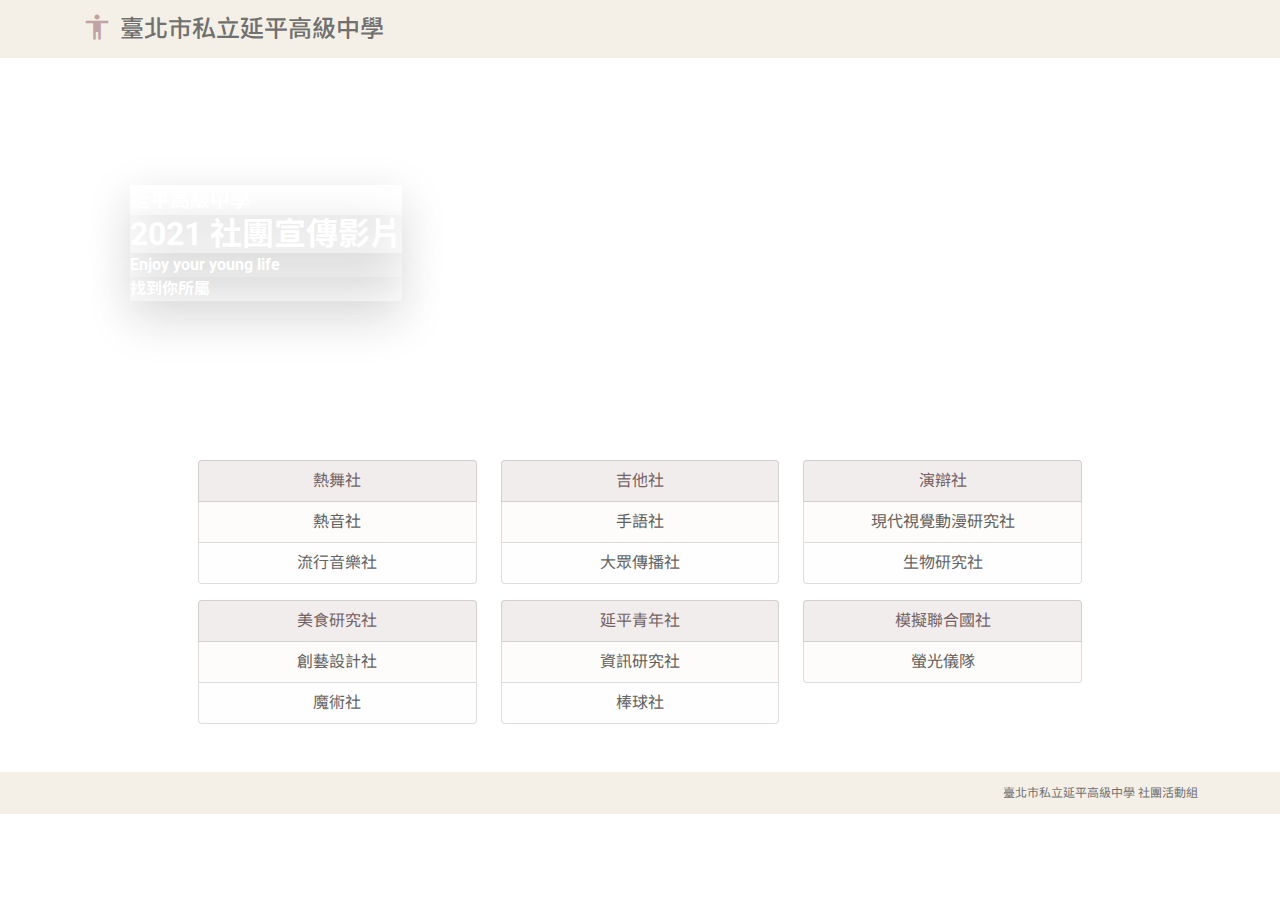
==== index.html @ 78254b29 "Update 2021-08-24T11:14:25.219Z" ====
<!DOCTYPE html>
<html lang="en">

  <head>
    <meta charset="UTF-8">
    <meta name="viewport" content="width=device-width, initial-scale=1.0">
    <meta http-equiv="X-UA-Compatible" content="ie=edge">
    <title>Boostrap Index</title>
    <link rel="stylesheet" href="https://cdnjs.cloudflare.com/ajax/libs/font-awesome/5.13.0/css/all.min.css" />
    <link rel="stylesheet" href="./assets/style/bootstrap.css">
    <link href="https://fonts.googleapis.com/icon?family=Material+Icons" rel="stylesheet">
    <link href="https://fonts.googleapis.com/css?family=Material+Icons|Material+Icons+Outlined|Material+Icons+Two+Tone|Material+Icons+Round|Material+Icons+Sharp" rel="stylesheet">
    <link rel="stylesheet" href="./assets/style/all.css">
    <link rel="stylesheet" href="./assets/style/layout/_layout.scss">
  </head>

  <body>
    <div class="header bg-primary py-3">
      <div class="container">
        <div class="d-flex align-items-center">
          <h1 class="logo text-secondary align-middle me-2"><span class="material-icons-outlined">
            accessibility</span></h1>
          <h2 class="text-dark font-size-6">臺北市私立延平高級中學</h2>
        </div>
      </div>
    </div>

    <div class="banner d-flex align-items-center">
      <div class="container d-flex align-items-center">
        <div class="banner-text ms-12">
          <p class="font-size-5 text-white fw-bolder shadow-lg">延平高級中學</p>
          <h3 class="font-size-8 text-white fw-bolder shadow-lg">2021 社團宣傳影片</h3>
          <p class="font-size-4 text-white fw-bolder shadow-lg">Enjoy your young life</p>
          <p class="font-size-4 text-white fw-bolder shadow-lg">找到你所屬</p>
        </div>
      </div>      
    </div>

    
<div class="main">
  <div class="container d-flex justify-content-center">
    <div class="row py-5 py-md-6 py-lg-8">
      <div class="col-12 col-md-6 col-lg-4 mb-4">        
        <div class="list-group text-center">          
          <a href="https://drive.google.com/file/d/1FrBDnIl4btSOQ7yJBLASYEShbc9plYPC/view?usp=sharing" class="list-group-item list-group-item-action list-group-item-secondary" target="blank">熱舞社</a>
          <a href="https://drive.google.com/file/d/1WMuI41lLqAMg3Oca6ODmXPuV-Wd9YVE2/view?usp=sharing" class="list-group-item list-group-item-action list-group-item-primary" target="blank">熱音社</a>
          <a href="https://drive.google.com/file/d/1PH2b86CpERpJ5kfJs_LSV_dt8kIqBKoc/view?usp=sharing" class="list-group-item list-group-item-action list-group-item-light">流行音樂社</a>
        </div>
      </div>
      <div class="col-12 col-md-6 col-lg-4 mb-4">        
        <div class="list-group text-center">          
          <a href="https://drive.google.com/file/d/1tVfsZP27MJPn5sEI1zJjNpQM-zluCPpT/view?usp=sharing" class="list-group-item list-group-item-action list-group-item-secondary" target="blank">吉他社</a>
          <a href="https://drive.google.com/file/d/1I6KKnuuiadeXWx5jCoe85TeN_5du_3od/view?usp=sharing" class="list-group-item list-group-item-action list-group-item-primary" target="blank">手語社</a>
          <a href="https://drive.google.com/file/d/1hkVfchhFpoJ6I6VEkg4YV_BF6eA2nYIa/view?usp=sharing" class="list-group-item list-group-item-action list-group-item-light" target="blank">大眾傳播社</a>
        </div>
      </div>
      <div class="col-12 col-md-6 col-lg-4 mb-4">        
        <div class="list-group text-center">          
          <a href="https://drive.google.com/file/d/12va-a-AadQkZtpsEd1wu7gYHFn8YR09E/view?usp=sharing" class="list-group-item list-group-item-action list-group-item-secondary" target="blank">演辯社</a>
          <a href="https://drive.google.com/file/d/1UqXA89wDYXxBxY-JYLSeDo0FUBAcLbUy/view?usp=sharing" class="list-group-item list-group-item-action list-group-item-primary" target="blank">現代視覺動漫研究社</a>
          <a href="https://drive.google.com/file/d/1AmNKNnQDcl4ou_Aptcft4m5hUeF_uxp8/view?usp=sharing" class="list-group-item list-group-item-action list-group-item-light" target="blank">生物研究社</a>
        </div>
      </div>
      <div class="col-12 col-md-6 col-lg-4 mb-4">        
        <div class="list-group text-center">          
          <a href="https://drive.google.com/file/d/1dlm0Ce2KDeacNCJbEd8hZdr6QI6KnhHW/view?usp=sharing" class="list-group-item list-group-item-action list-group-item-secondary" target="blank">美食研究社</a>
          <a href="https://drive.google.com/file/d/1p0Kxk8a2jAiPh6zJMD0EYG5V8XPEm9NZ/view?usp=sharing" class="list-group-item list-group-item-action list-group-item-primary" target="blank">創藝設計社</a>
          <a href="https://drive.google.com/file/d/1BLRE4xtEkVKdlrcxTnFg_mILY42hZKc6/view?usp=sharing" class="list-group-item list-group-item-action list-group-item-light" target="blank">魔術社</a>
        </div>
      </div>
      <div class="col-12 col-md-6 col-lg-4 mb-4">        
        <div class="list-group text-center">          
          <a href="https://drive.google.com/file/d/1hkBZTMNmMhdkip0zlhk0-HAuZlxPzZkU/view?usp=sharing" class="list-group-item list-group-item-action list-group-item-secondary" target="blank">延平青年社</a>
          <a href="https://drive.google.com/file/d/1oAxyvVTNsdLP4CxGyRYVfj3iz04PoQT5/view?usp=sharing" class="list-group-item list-group-item-action list-group-item-primary" target="blank">資訊研究社</a>
          <a href="https://drive.google.com/file/d/1pe7bWOByuyANC1c1Pzqtbsbhfdw-EtnJ/view?usp=sharing" class="list-group-item list-group-item-action list-group-item-light" target="blank">棒球社</a>
        </div>
      </div>
      <div class="col-12 col-md-6 col-lg-4 mb-4">        
        <div class="list-group text-center">          
          <a href="https://drive.google.com/file/d/1P3iJ10jFqPK8bM48jv4CaQZw5T3D_ogH/view?usp=sharing" class="list-group-item list-group-item-action list-group-item-secondary" target="blank">模擬聯合國社</a>
          <a href="https://drive.google.com/file/d/1LMe9J7WWbDUi3765k5mfGTUpLgxABfac/view?usp=sharing" class="list-group-item list-group-item-action list-group-item-primary" target="blank">螢光儀隊</a>          
        </div>
      </div>
    </div>
  </div>
</div>


    <footer class="footer bg-primary py-3">
      <div class="container d-flex justify-content-end">
        <p class="text-dark font-size-3">臺北市私立延平高級中學 社團活動組</p>
      </div>
      
    </footer>

    <script src="./assets/js/vendors.js"></script>
    <script src="./assets/js/all.js"></script>
  </body>

</html>
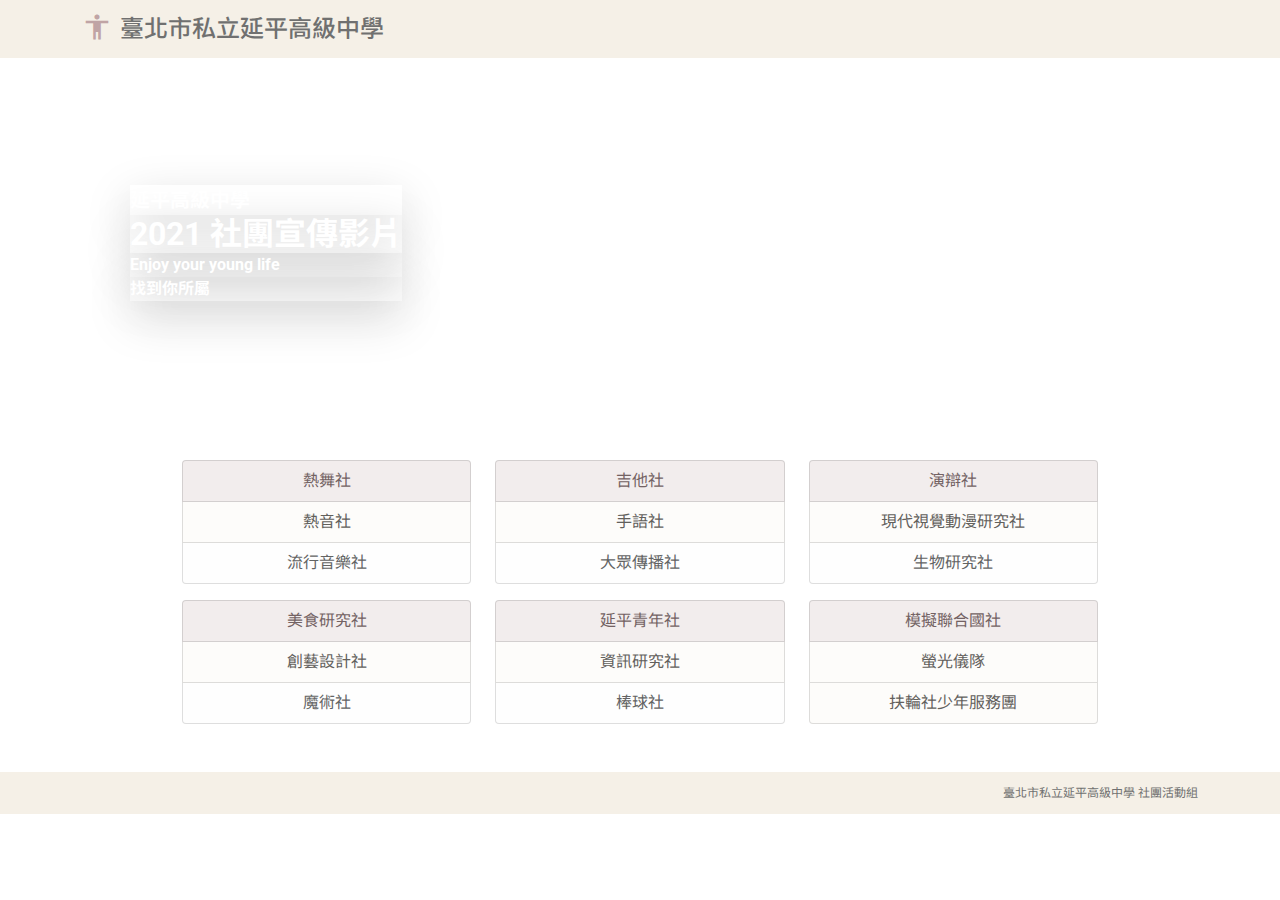
==== commit 92d9f3cc: "Update 2021-08-25T02:34:41.912Z" ====
--- a/index.html
+++ b/index.html
@@ -79,6 +79,7 @@
         <div class="list-group text-center">          
           <a href="https://drive.google.com/file/d/1P3iJ10jFqPK8bM48jv4CaQZw5T3D_ogH/view?usp=sharing" class="list-group-item list-group-item-action list-group-item-secondary" target="blank">模擬聯合國社</a>
           <a href="https://drive.google.com/file/d/1LMe9J7WWbDUi3765k5mfGTUpLgxABfac/view?usp=sharing" class="list-group-item list-group-item-action list-group-item-primary" target="blank">螢光儀隊</a>          
+          <a href="https://drive.google.com/file/d/1tIHBUUMlmd9B3YmmYhxbrZbQ9YRe4W1c/view?usp=sharing" class="list-group-item list-group-item-action list-group-item-primary" target="blank">扶輪社少年服務團</a>          
         </div>
       </div>
     </div>
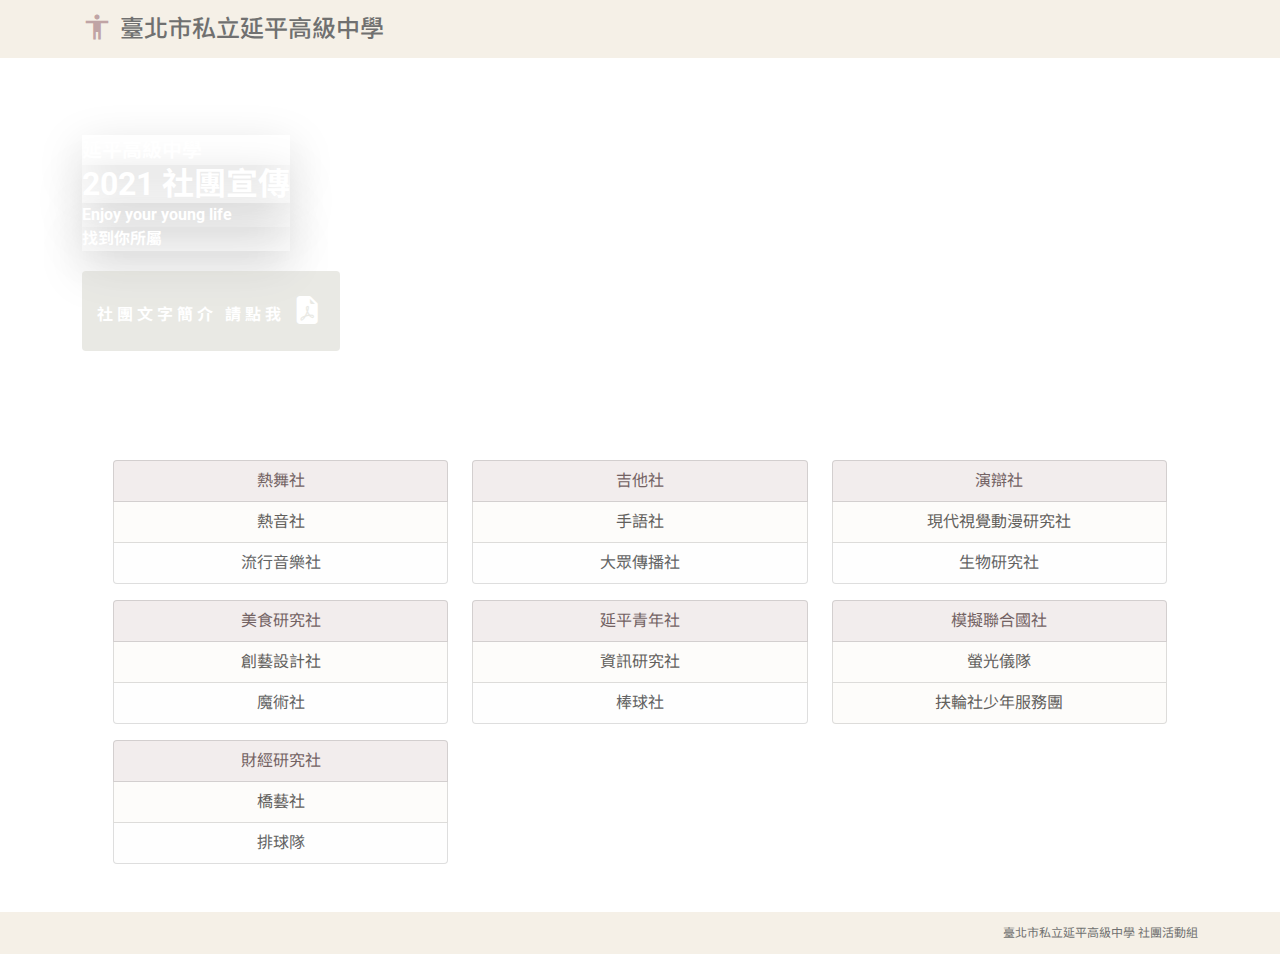
==== commit 81e8aac7: "Update 2021-08-27T08:11:35.260Z" ====
--- a/index.html
+++ b/index.html
@@ -5,7 +5,7 @@
     <meta charset="UTF-8">
     <meta name="viewport" content="width=device-width, initial-scale=1.0">
     <meta http-equiv="X-UA-Compatible" content="ie=edge">
-    <title>Boostrap Index</title>
+    <title>延平高級中學-社團宣傳影片</title>
     <link rel="stylesheet" href="https://cdnjs.cloudflare.com/ajax/libs/font-awesome/5.13.0/css/all.min.css" />
     <link rel="stylesheet" href="./assets/style/bootstrap.css">
     <link href="https://fonts.googleapis.com/icon?family=Material+Icons" rel="stylesheet">
@@ -20,18 +20,21 @@
         <div class="d-flex align-items-center">
           <h1 class="logo text-secondary align-middle me-2"><span class="material-icons-outlined">
             accessibility</span></h1>
-          <h2 class="text-dark font-size-6">臺北市私立延平高級中學</h2>
+          <h2 class="text-dark font-size-6">臺北市私立延平高級中學</h2>         
         </div>
       </div>
     </div>
 
     <div class="banner d-flex align-items-center">
-      <div class="container d-flex align-items-center">
-        <div class="banner-text ms-12">
+      <div class="container d-flex flex-column align-items-center align-items-md-start">
+        <div class="banner-text mb-5 text-center text-md-start">
           <p class="font-size-5 text-white fw-bolder shadow-lg">延平高級中學</p>
-          <h3 class="font-size-8 text-white fw-bolder shadow-lg">2021 社團宣傳影片</h3>
+          <h3 class="font-size-8 text-white fw-bolder shadow-lg">2021 社團宣傳</h3>
           <p class="font-size-4 text-white fw-bolder shadow-lg">Enjoy your young life</p>
-          <p class="font-size-4 text-white fw-bolder shadow-lg">找到你所屬</p>
+          <p class="font-size-4 text-white fw-bolder shadow-lg">找到你所屬</p>          
+        </div>
+        <div>
+          <a href="https://drive.google.com/file/d/1YCvDUGKQiuctC30pTPOwZLxXnd4aTOr_/view?fbclid=IwAR2i_AhoOYMhfxfGI-hcwInXcMd5p7fSJtDEKocxbuThLIZrWnAUFJV5f6s" class="btn text-white fw-bold btn-decorative link-hover" target="blank">社團文字簡介 請點我<i class="bi bi-file-earmark-pdf-fill fs-3 ms-2"></i></a>          
         </div>
       </div>      
     </div>
@@ -42,49 +45,589 @@
     <div class="row py-5 py-md-6 py-lg-8">
       <div class="col-12 col-md-6 col-lg-4 mb-4">        
         <div class="list-group text-center">          
-          <a href="https://drive.google.com/file/d/1FrBDnIl4btSOQ7yJBLASYEShbc9plYPC/view?usp=sharing" class="list-group-item list-group-item-action list-group-item-secondary" target="blank">熱舞社</a>
-          <a href="https://drive.google.com/file/d/1WMuI41lLqAMg3Oca6ODmXPuV-Wd9YVE2/view?usp=sharing" class="list-group-item list-group-item-action list-group-item-primary" target="blank">熱音社</a>
-          <a href="https://drive.google.com/file/d/1PH2b86CpERpJ5kfJs_LSV_dt8kIqBKoc/view?usp=sharing" class="list-group-item list-group-item-action list-group-item-light">流行音樂社</a>
+          <a class="list-group-item list-group-item-action list-group-item-secondary" role="button" data-bs-toggle="modal" data-bs-target="#dance">熱舞社</a>
+          <a class="list-group-item list-group-item-action list-group-item-primary" role="button" data-bs-toggle="modal" data-bs-target="#band">熱音社</a>
+          <a class="list-group-item list-group-item-action list-group-item-light" role="button" data-bs-toggle="modal" data-bs-target="#popularmusic">流行音樂社</a>
         </div>
       </div>
       <div class="col-12 col-md-6 col-lg-4 mb-4">        
         <div class="list-group text-center">          
-          <a href="https://drive.google.com/file/d/1tVfsZP27MJPn5sEI1zJjNpQM-zluCPpT/view?usp=sharing" class="list-group-item list-group-item-action list-group-item-secondary" target="blank">吉他社</a>
-          <a href="https://drive.google.com/file/d/1I6KKnuuiadeXWx5jCoe85TeN_5du_3od/view?usp=sharing" class="list-group-item list-group-item-action list-group-item-primary" target="blank">手語社</a>
-          <a href="https://drive.google.com/file/d/1hkVfchhFpoJ6I6VEkg4YV_BF6eA2nYIa/view?usp=sharing" class="list-group-item list-group-item-action list-group-item-light" target="blank">大眾傳播社</a>
+          <a class="list-group-item list-group-item-action list-group-item-secondary" role="button" data-bs-toggle="modal" data-bs-target="#guitar">吉他社</a>
+          <a class="list-group-item list-group-item-action list-group-item-primary" role="button" data-bs-toggle="modal" data-bs-target="#sign">手語社</a>
+          <a class="list-group-item list-group-item-action list-group-item-light" role="button" data-bs-toggle="modal" data-bs-target="#media">大眾傳播社</a>
         </div>
       </div>
       <div class="col-12 col-md-6 col-lg-4 mb-4">        
         <div class="list-group text-center">          
-          <a href="https://drive.google.com/file/d/12va-a-AadQkZtpsEd1wu7gYHFn8YR09E/view?usp=sharing" class="list-group-item list-group-item-action list-group-item-secondary" target="blank">演辯社</a>
-          <a href="https://drive.google.com/file/d/1UqXA89wDYXxBxY-JYLSeDo0FUBAcLbUy/view?usp=sharing" class="list-group-item list-group-item-action list-group-item-primary" target="blank">現代視覺動漫研究社</a>
-          <a href="https://drive.google.com/file/d/1AmNKNnQDcl4ou_Aptcft4m5hUeF_uxp8/view?usp=sharing" class="list-group-item list-group-item-action list-group-item-light" target="blank">生物研究社</a>
+          <a class="list-group-item list-group-item-action list-group-item-secondary" role="button" data-bs-toggle="modal" data-bs-target="#debate">演辯社</a>
+          <a class="list-group-item list-group-item-action list-group-item-primary" role="button" data-bs-toggle="modal" data-bs-target="#visual">現代視覺動漫研究社</a>
+          <a class="list-group-item list-group-item-action list-group-item-light" role="button" data-bs-toggle="modal" data-bs-target="#bilogy">生物研究社</a>
         </div>
       </div>
       <div class="col-12 col-md-6 col-lg-4 mb-4">        
         <div class="list-group text-center">          
           <a href="https://drive.google.com/file/d/1dlm0Ce2KDeacNCJbEd8hZdr6QI6KnhHW/view?usp=sharing" class="list-group-item list-group-item-action list-group-item-secondary" target="blank">美食研究社</a>
-          <a href="https://drive.google.com/file/d/1p0Kxk8a2jAiPh6zJMD0EYG5V8XPEm9NZ/view?usp=sharing" class="list-group-item list-group-item-action list-group-item-primary" target="blank">創藝設計社</a>
-          <a href="https://drive.google.com/file/d/1BLRE4xtEkVKdlrcxTnFg_mILY42hZKc6/view?usp=sharing" class="list-group-item list-group-item-action list-group-item-light" target="blank">魔術社</a>
+          <a class="list-group-item list-group-item-action list-group-item-primary" role="button" data-bs-toggle="modal" data-bs-target="#design">創藝設計社</a>
+          <a class="list-group-item list-group-item-action list-group-item-light" role="button" data-bs-toggle="modal" data-bs-target="#magic">魔術社</a>
         </div>
       </div>
       <div class="col-12 col-md-6 col-lg-4 mb-4">        
         <div class="list-group text-center">          
-          <a href="https://drive.google.com/file/d/1hkBZTMNmMhdkip0zlhk0-HAuZlxPzZkU/view?usp=sharing" class="list-group-item list-group-item-action list-group-item-secondary" target="blank">延平青年社</a>
-          <a href="https://drive.google.com/file/d/1oAxyvVTNsdLP4CxGyRYVfj3iz04PoQT5/view?usp=sharing" class="list-group-item list-group-item-action list-group-item-primary" target="blank">資訊研究社</a>
-          <a href="https://drive.google.com/file/d/1pe7bWOByuyANC1c1Pzqtbsbhfdw-EtnJ/view?usp=sharing" class="list-group-item list-group-item-action list-group-item-light" target="blank">棒球社</a>
+          <a class="list-group-item list-group-item-action list-group-item-secondary" role="button" data-bs-toggle="modal" data-bs-target="#young">延平青年社</a>
+          <a class="list-group-item list-group-item-action list-group-item-primary" role="button" data-bs-toggle="modal" data-bs-target="#coding">資訊研究社</a>
+          <a class="list-group-item list-group-item-action list-group-item-light" role="button" data-bs-toggle="modal" data-bs-target="#baseball-club">棒球社</a>
         </div>
       </div>
       <div class="col-12 col-md-6 col-lg-4 mb-4">        
         <div class="list-group text-center">          
-          <a href="https://drive.google.com/file/d/1P3iJ10jFqPK8bM48jv4CaQZw5T3D_ogH/view?usp=sharing" class="list-group-item list-group-item-action list-group-item-secondary" target="blank">模擬聯合國社</a>
+          <a class="list-group-item list-group-item-action list-group-item-secondary" role="button" data-bs-toggle="modal" data-bs-target="#UN">模擬聯合國社</a>
           <a href="https://drive.google.com/file/d/1LMe9J7WWbDUi3765k5mfGTUpLgxABfac/view?usp=sharing" class="list-group-item list-group-item-action list-group-item-primary" target="blank">螢光儀隊</a>          
-          <a href="https://drive.google.com/file/d/1tIHBUUMlmd9B3YmmYhxbrZbQ9YRe4W1c/view?usp=sharing" class="list-group-item list-group-item-action list-group-item-primary" target="blank">扶輪社少年服務團</a>          
-        </div>
-      </div>
-    </div>
-  </div>
-</div>
+          <a class="list-group-item list-group-item-action list-group-item-primary" role="button" data-bs-toggle="modal" data-bs-target="#rotary">扶輪社少年服務團</a>          
+        </div>
+      </div>
+      <div class="col-12 col-md-6 col-lg-4 mb-4">        
+        <div class="list-group text-center">          
+          <a class="list-group-item list-group-item-action list-group-item-secondary" role="button" data-bs-toggle="modal" data-bs-target="#money">財經研究社</a>
+          <a class="list-group-item list-group-item-action list-group-item-primary" role="button" data-bs-toggle="modal" data-bs-target="#card-club">橋藝社</a>
+          <a class="list-group-item list-group-item-action list-group-item-light" role="button" data-bs-toggle="modal" data-bs-target="#volleyball">排球隊</a>
+        </div>
+      </div>
+    </div>
+  </div>
+</div>
+
+
+<!-- Modal 熱舞-->
+<div class="modal fade" id="dance" tabindex="-1" aria-labelledby="dance" aria-hidden="true">
+  <div class="modal-dialog">
+    <div class="modal-content">
+      <div class="modal-header border-bottom border-5">
+        <h5 class="modal-title" id="exampleModalLabel">熱舞社</h5>
+        <button type="button" class="btn-close" data-bs-dismiss="modal" aria-label="Close"></button>
+      </div>
+      <div class="modal-body">        
+        <p class="lh-lg fw-light">如果想要站在舞台上發光發熱、展現自己的青春活力,
+          就把熱舞社填在你的第一志願,一定可以充實你的高中
+          生活!參加熱舞社還可以遇到很多很專業很厲害的舞蹈
+          老師或舞者,不同老師也都會帶給我們特別好玩的體
+          驗!而且在高中的運動機會真的越來越少,舞蹈也能表
+          達很多情緒或是釋放壓力。跳舞也有益身體健康,可以
+          雕塑身形!所以加熱舞一定會給你一個非常健康的身心
+          靈!加入熱舞不用任何舞蹈基礎,只要你有一顆熱愛跳
+          舞的心,還有願意投入練習,和其他社員一同展現努力
+          練習後完成的舞台的決心,不管是想要習得一技之長,
+          還是擁有一群有著革命情感的夥伴,延平熱舞絕對是你
+          的第一選擇,歡迎加入延平熱舞的大家庭!</p>
+      </div>
+      <div class="modal-footer  border-top border-5">        
+        <a href="https://drive.google.com/file/d/1FrBDnIl4btSOQ7yJBLASYEShbc9plYPC/view?usp=sharing" class="btn btn-primary text-dark link-hover-bg-light" target="blank"><i class="bi bi-camera-reels-fill me-2"></i>觀看社團影片</a>
+        <button type="button" class="btn btn-secondary text-white" data-bs-dismiss="modal">關閉</button>
+      </div>
+    </div>
+  </div>
+</div>
+<!-- Modal 熱音-->
+<div class="modal fade" id="band" tabindex="-1" aria-labelledby="band" aria-hidden="true">
+  <div class="modal-dialog">
+    <div class="modal-content">
+      <div class="modal-header border-bottom border-5">
+        <h5 class="modal-title" id="exampleModalLabel">熱音社</h5>
+        <button type="button" class="btn-close" data-bs-dismiss="modal" aria-label="Close"></button>
+      </div>
+      <div class="modal-body">        
+        <p class="lh-lg fw-light">延平歷史最悠久的表演性質社團!我們是以樂團形式演奏的表演社團,
+          曲風多變、使用樂器也很多元。目前共有四個部門,
+          分別是主唱、吉他、貝斯、爵士鼓。都有專業的老師及學長姐指導,初學者、零基礎也不用擔心喔!
+          (主唱部需要考試,不會很難,基本上都會過,考試詳細資訊將公告於 IG 社帳)。
+          活動:迎新、校慶、社遊、聖誕晚會洛克音樂節、聯展、弟妹小成、螢光晚會、
+          大成等等等~友社 16 校 建中 北一 附中吉他 成功中山 景美 松山光影 內湖 大同 延平 板中 
+          南湖 永平樂風 政附 中和 華江吉他。在熱音社除了可以增進樂器的實力外,與團員一起練團、參加各種活動,並且認識許多外校的朋友,豐富你的高中生活!有任何問題歡迎
+          私訊 <span class="fw-bold">IG 社帳(@yphm27th)</span>或到匿名提問喔!
+        </p>
+      </div>
+      <div class="modal-footer  border-top border-5">        
+        <a href="https://drive.google.com/file/d/1WMuI41lLqAMg3Oca6ODmXPuV-Wd9YVE2/view?usp=sharing" class="btn btn-primary text-dark link-hover-bg-light" target="blank"><i class="bi bi-camera-reels-fill me-2"></i>觀看社團影片</a>
+        <button type="button" class="btn btn-secondary text-white" data-bs-dismiss="modal">關閉</button>
+      </div>
+    </div>
+  </div>
+</div>
+<!-- Modal 流行音樂-->
+<div class="modal fade" id="popularmusic" tabindex="-1" aria-labelledby="popularmusic" aria-hidden="true">
+  <div class="modal-dialog">
+    <div class="modal-content">
+      <div class="modal-header border-bottom border-5">
+        <h5 class="modal-title" id="exampleModalLabel">流行音樂舞蹈社</h5>
+        <button type="button" class="btn-close" data-bs-dismiss="modal" aria-label="Close"></button>
+      </div>
+      <div class="modal-body">        
+        <p class="lh-lg fw-light">大家好,我們是第 16 屆延平流音,流音社屬於音樂性社團,
+          但有別於吉他及熱音社的是我們涵蓋範圍很廣,不論什麼語
+          言或曲風,只要你喜歡,我們都鼓勵你在表演的場合表現出
+          來,不用擔心自己基礎不好,我們有專業的老師指導,也會加
+          強你的台風及情感表達等技巧,讓你在眾人面前能展現更好
+          的自己,同時我們在學期間也有很多活動,不論是迎新、聚
+          會、成發...都能讓你在娛樂中學習成長,流行音樂社的社員
+          大家都很熱愛音樂,只要對唱歌有興趣,流音社都很歡迎你
+          的加入,讓我們一起努力進步,一起玩音樂,享受高中這段青
+          春時光
+        </p>
+      </div>
+      <div class="modal-footer  border-top border-5">        
+        <a href="https://drive.google.com/file/d/1PH2b86CpERpJ5kfJs_LSV_dt8kIqBKoc/view?usp=sharing" class="btn btn-primary text-dark link-hover-bg-light" target="blank"><i class="bi bi-camera-reels-fill me-2"></i>觀看社團影片</a>
+        <button type="button" class="btn btn-secondary text-white" data-bs-dismiss="modal">關閉</button>
+      </div>
+    </div>
+  </div>
+</div>
+<!-- Modal 吉他-->
+<div class="modal fade" id="guitar" tabindex="-1" aria-labelledby="guitar" aria-hidden="true">
+  <div class="modal-dialog">
+    <div class="modal-content">
+      <div class="modal-header border-bottom border-5">
+        <h5 class="modal-title" id="exampleModalLabel">吉他社</h5>
+        <button type="button" class="btn-close" data-bs-dismiss="modal" aria-label="Close"></button>
+      </div>
+      <div class="modal-body">        
+        <p class="lh-lg fw-light">希望能夠藉由一顆熱誠的心,帶領大家經歷一場豐富的
+          音樂享受,在高中時代裡能夠留下美好的回憶,共同打
+          造吉他社。木吉他是最普遍也最方便的自彈自唱樂器你
+          想享受吉他在手中,彈出一種美妙音樂的興趣嗎?這是
+          一種可以音樂有無限變化的的樂趣,不論你是否會彈,
+          只要有心學習,我們都歡迎你的加入。我們這種大家庭
+          的感情是慢慢培養出來的,不用擔心沒有基礎,或沒有
+          學過樂器。現今還是有許多人對吉他相當嚮往也充滿興
+          趣,除了自己買本吉他教學課本、買支吉他,自己自學
+          外,最簡單也最實惠的方式就是加入社團。在社團裡,
+          我們除了教你怎麼學會正確的吉他彈法,怎麼把吉他學
+          得更好,還會傳授你許多關於音樂上的知識。
+        </p>
+      </div>
+      <div class="modal-footer  border-top border-5">        
+        <a href="https://drive.google.com/file/d/1tVfsZP27MJPn5sEI1zJjNpQM-zluCPpT/view?usp=sharing" class="btn btn-primary text-dark link-hover-bg-light" target="blank"><i class="bi bi-camera-reels-fill me-2"></i>觀看社團影片</a>
+        <button type="button" class="btn btn-secondary text-white" data-bs-dismiss="modal">關閉</button>
+      </div>
+    </div>
+  </div>
+</div>
+<!-- Modal 手語-->
+<div class="modal fade" id="sign" tabindex="-1" aria-labelledby="sign" aria-hidden="true">
+  <div class="modal-dialog">
+    <div class="modal-content">
+      <div class="modal-header border-bottom border-5">
+        <h5 class="modal-title" id="exampleModalLabel">手語社</h5>
+        <button type="button" class="btn-close" data-bs-dismiss="modal" aria-label="Close"></button>
+      </div>
+      <div class="modal-body">        
+        <p class="lh-lg fw-light">延平手語是一個將手語融合在舞蹈中的社團,透過高一上新生
+          盃、寒假艷陽墓蝶手語大賽,在流行歌曲中結合手語,融合戲
+          劇表演呈現最佳演出。如果你是一個喜歡社交,喜歡認識新朋
+          友的人,延平手語社絕對是你最佳的選擇。由各大高中手語社
+          所舉辦的手語社外迎,學校內部舉辦的友社內迎,絕對讓你認
+          識來自不同學校的帥哥美女,在私立學校體驗如公立學校般璀
+          璨的社團生活。到這裡,你一定有個疑問?手語社只有在打手
+          語嗎?答案是:錯!手語社絕對不只有打手語,我們有多種不
+          同舞風,主要是看當屆弟妹自己決定ㄛ!舞風非常彈性,也沒
+          有嚴重的長姐制!延平手語絕對是你最佳的選擇!
+        </p>
+      </div>
+      <div class="modal-footer  border-top border-5">        
+        <a href="https://drive.google.com/file/d/1I6KKnuuiadeXWx5jCoe85TeN_5du_3od/view?usp=sharing" class="btn btn-primary text-dark link-hover-bg-light" target="blank"><i class="bi bi-camera-reels-fill me-2"></i>觀看社團影片</a>
+        <button type="button" class="btn btn-secondary text-white" data-bs-dismiss="modal">關閉</button>
+      </div>
+    </div>
+  </div>
+</div>
+<!-- Modal 大眾傳播-->
+<div class="modal fade" id="media" tabindex="-1" aria-labelledby="media" aria-hidden="true">
+  <div class="modal-dialog">
+    <div class="modal-content">
+      <div class="modal-header border-bottom border-5">
+        <h5 class="modal-title" id="exampleModalLabel">大眾傳播社</h5>
+        <button type="button" class="btn-close" data-bs-dismiss="modal" aria-label="Close"></button>
+      </div>
+      <div class="modal-body">        
+        <p class="lh-lg fw-light">大傳上課內容:剪輯、拍攝、演技訓練...等 
+          <br>上學期:要求
+          大家產出成品,分組製作 mv、短片且每一組都會有長姐
+          帶,從編劇、拍攝到剪輯都是由小組成員互相配合完成
+          <br>下學期:為大型成發表做籌備,成果會在成發時一同播
+          出,會有很多外校及親朋好友到場!
+          <br>長姊制:在所有表演
+          性質社團裡,我們社團是 「完全沒有長姐制」的,可以
+          把我們當成朋友,完全 不會有上下階級之分,講求
+          respect 
+          <br>直屬:「直屬」是加大傳的學弟妹都有的自己
+          的直屬學長姐,不管是什麼問題都可以問自己直屬(而且
+          直屬還會請吃東西) 
+          <br>地社是什麼?「地社」比較像是體
+          驗這個社團,就算你是「其他社」或者「球隊」,只要你
+          想一同參與大傳的活動或者拍攝(自由參加),就可以來
+          地社。地社就是讓你多一個 和我們一起玩的機會!
+        </p>
+      </div>
+      <div class="modal-footer  border-top border-5">        
+        <a href="https://drive.google.com/file/d/1hkVfchhFpoJ6I6VEkg4YV_BF6eA2nYIa/view?usp=sharing" class="btn btn-primary text-dark link-hover-bg-light" target="blank"><i class="bi bi-camera-reels-fill me-2"></i>觀看社團影片</a>
+        <button type="button" class="btn btn-secondary text-white" data-bs-dismiss="modal">關閉</button>
+      </div>
+    </div>
+  </div>
+</div>
+<!-- Modal 演辯社-->
+<div class="modal fade" id="debate" tabindex="-1" aria-labelledby="debate" aria-hidden="true">
+  <div class="modal-dialog">
+    <div class="modal-content">
+      <div class="modal-header border-bottom border-5">
+        <h5 class="modal-title" id="exampleModalLabel">演辯社</h5>
+        <button type="button" class="btn-close" data-bs-dismiss="modal" aria-label="Close"></button>
+      </div>
+      <div class="modal-body">        
+        <p class="lh-lg fw-light">演辯社為本校歷史最悠久的社團之一,當初成立此社,旨
+          在透過辯論增進學生思考的能力、訓練邏輯演繹能力、培
+          養辨別是非以及包容差異的民主思維,更期待我社社員能
+          透過辯論增進對社會議題的深入認識。 近十年來我校成為
+          辯論圈叱吒風雲的重點學校,屢屢在全台各大學及高中所
+          主辦之大小盃賽創造佳績。在演辯社,我們深入閱讀大量
+          資料以充實知識,深入了解社會議題作為將來在比賽場上
+          論點的基礎;讓大家培養批判性思考、加強邏輯思辯,以及
+          迅速發現邏輯謬誤的能力。口語傳播能力的增進更是不在
+          話下,良好的口傳在這個極需口語表達的社會中絕對是不
+          可或缺的。
+        </p>
+      </div>
+      <div class="modal-footer  border-top border-5">        
+        <a href="https://drive.google.com/file/d/12va-a-AadQkZtpsEd1wu7gYHFn8YR09E/view?usp=sharing" class="btn btn-primary text-dark link-hover-bg-light" target="blank"><i class="bi bi-camera-reels-fill me-2"></i>觀看社團影片</a>
+        <button type="button" class="btn btn-secondary text-white" data-bs-dismiss="modal">關閉</button>
+      </div>
+    </div>
+  </div>
+</div>
+<!-- Modal 現代視覺動漫研究社-->
+<div class="modal fade" id="visual" tabindex="-1" aria-labelledby="visual" aria-hidden="true">
+  <div class="modal-dialog">
+    <div class="modal-content">
+      <div class="modal-header border-bottom border-5">
+        <h5 class="modal-title" id="exampleModalLabel">現代視覺動漫研究社</h5>
+        <button type="button" class="btn-close" data-bs-dismiss="modal" aria-label="Close"></button>
+      </div>
+      <div class="modal-body">        
+        <p class="lh-lg fw-light">現視研是一個以學習繪圖為主的學術性社團,平常社課會
+          請外面的繪師來傳授繪圖技巧,對於繪圖完全沒有基礎也
+          沒關係,藉著社員們的互相交流與欣賞,大家在這裡可以
+          學到很多。當然我們也不只是學習繪圖,也希望能夠讓大
+          家體驗 acgn 文化的美好,讓大家對這個文化有更深入的了
+          解,大家可以輕鬆的在這裡交流自己喜歡的作品、尋找自
+          己的同好。我們除了上述繪圖之類的靜態活動,也有動態
+          活動,像校慶、成發時都會提供表演的機會,不論是舞蹈
+          或 cos,讓大家能以不同形式來展現自我。
+        </p>
+      </div>
+      <div class="modal-footer  border-top border-5">        
+        <a href="https://drive.google.com/file/d/1UqXA89wDYXxBxY-JYLSeDo0FUBAcLbUy/view?usp=sharing" class="btn btn-primary text-dark link-hover-bg-light" target="blank"><i class="bi bi-camera-reels-fill me-2"></i>觀看社團影片</a>
+        <button type="button" class="btn btn-secondary text-white" data-bs-dismiss="modal">關閉</button>
+      </div>
+    </div>
+  </div>
+</div>
+<!-- Modal 生物研究社-->
+<div class="modal fade" id="bilogy" tabindex="-1" aria-labelledby="bilogy" aria-hidden="true">
+  <div class="modal-dialog">
+    <div class="modal-content">
+      <div class="modal-header border-bottom border-5">
+        <h5 class="modal-title" id="exampleModalLabel">生物研究社</h5>
+        <button type="button" class="btn-close" data-bs-dismiss="modal" aria-label="Close"></button>
+      </div>
+      <div class="modal-body">        
+        <p class="lh-lg fw-light">生物研究社是個能讓同學們深入了解生物學這塊領域的地
+          方,在這學期的課程中,我們會從三個面向去了解生物學
+          這個大領域,分別是動物生物學、植物生物學以及分子生
+          物學,而在社團活動時間,正課會由我們的指導老師為我
+          們上相關課程,並以三人一組的方式操作相關實驗,讓同
+          學們能夠對當次所學的內容留下深刻的印象,也讓同學們
+          多一份實作經驗,我們也會邀請大學教授為我們進行該領
+          域的演講,分享教授們的研究及一些值得深入探討的生物
+          學知識。
+        </p>
+      </div>
+      <div class="modal-footer  border-top border-5">        
+        <a href="https://drive.google.com/file/d/1AmNKNnQDcl4ou_Aptcft4m5hUeF_uxp8/view?usp=sharing" class="btn btn-primary text-dark link-hover-bg-light" target="blank"><i class="bi bi-camera-reels-fill me-2"></i>觀看社團影片</a>
+        <button type="button" class="btn btn-secondary text-white" data-bs-dismiss="modal">關閉</button>
+      </div>
+    </div>
+  </div>
+</div>
+<!-- Modal 創藝設計社-->
+<div class="modal fade" id="design" tabindex="-1" aria-labelledby="design" aria-hidden="true">
+  <div class="modal-dialog">
+    <div class="modal-content">
+      <div class="modal-header border-bottom border-5">
+        <h5 class="modal-title" id="exampleModalLabel">創藝設計社</h5>
+        <button type="button" class="btn-close" data-bs-dismiss="modal" aria-label="Close"></button>
+      </div>
+      <div class="modal-body">        
+        <p class="lh-lg fw-light">創藝設計社是一個以藝術作為主要核心的社團。事實上,
+          只要你對藝術感興趣,就能夠加入我們了,我們不介意你
+          會不會畫畫,畫不畫得好,只要你對藝術感到好奇,或是
+          想增進自己的手藝,我們便十分歡迎你的到來。而你也不
+          必有太多壓力,就當是花個 45 分鐘放心的畫畫、摺紙、攝
+          影等,放心揮灑出屬於你的創藝吧!
+        </p>
+      </div>
+      <div class="modal-footer  border-top border-5">        
+        <a href="https://drive.google.com/file/d/1p0Kxk8a2jAiPh6zJMD0EYG5V8XPEm9NZ/view?usp=sharing" class="btn btn-primary text-dark link-hover-bg-light" target="blank"><i class="bi bi-camera-reels-fill me-2"></i>觀看社團影片</a>
+        <button type="button" class="btn btn-secondary text-white" data-bs-dismiss="modal">關閉</button>
+      </div>
+    </div>
+  </div>
+</div>
+<!-- Modal 魔術社-->
+<div class="modal fade" id="magic" tabindex="-1" aria-labelledby="magic" aria-hidden="true">
+  <div class="modal-dialog">
+    <div class="modal-content">
+      <div class="modal-header border-bottom border-5">
+        <h5 class="modal-title" id="exampleModalLabel">魔術社</h5>
+        <button type="button" class="btn-close" data-bs-dismiss="modal" aria-label="Close"></button>
+      </div>
+      <div class="modal-body">        
+        <p class="lh-lg fw-light">歡迎加魔術社呦~ 我們是一個非常非常快樂的社團,沒接
+          觸過魔術也沒關係。讓我們 17 玩魔術吧!
+        </p>
+      </div>
+      <div class="modal-footer  border-top border-5">        
+        <a href="https://drive.google.com/file/d/1BLRE4xtEkVKdlrcxTnFg_mILY42hZKc6/view?usp=sharing" class="btn btn-primary text-dark link-hover-bg-light" target="blank"><i class="bi bi-camera-reels-fill me-2"></i>觀看社團影片</a>
+        <button type="button" class="btn btn-secondary text-white" data-bs-dismiss="modal">關閉</button>
+      </div>
+    </div>
+  </div>
+</div>
+<!-- Modal 延平青年社-->
+<div class="modal fade" id="young" tabindex="-1" aria-labelledby="young" aria-hidden="true">
+  <div class="modal-dialog">
+    <div class="modal-content">
+      <div class="modal-header border-bottom border-5">
+        <h5 class="modal-title" id="exampleModalLabel">延平青年社</h5>
+        <button type="button" class="btn-close" data-bs-dismiss="modal" aria-label="Close"></button>
+      </div>
+      <div class="modal-body">        
+        <p class="lh-lg fw-light">我們撰寫、編輯刊物;書寫、報導時事,我們是校內的獨
+          立媒體—延平青年社。根據每年不同的主題,我們將會有
+          校外採訪和專題寫作,依照專題內容自己設計採訪問題,
+          與受訪者進行深度交流。用客觀而專業的角度去採訪、介
+          紹不同領域的人事物,為讀者帶來深入且精彩的報導。校
+          刊社員們也負責籌辦校內的文藝獎,包含新詩、小說、散
+          文與攝影,會邀請專業的評審為投稿的學生評選,得獎作
+          品將刊登於當期的校刊。一本校刊需要每個人用一年的心
+          血製作完成,翻閱親手完成的校刊保證讓人成就感滿滿。
+          社課內容將以文學與時事為主,並穿插小遊戲及美食和互
+          動,精彩的社課內容保證讓同學獲益良多。不會占用過多
+          課餘時間、也不用擔心社費太貴—加入延青,一起執筆共
+          寫你的青春,用文字,餵養靈魂。
+        </p>
+      </div>
+      <div class="modal-footer  border-top border-5">        
+        <a href="https://drive.google.com/file/d/1hkBZTMNmMhdkip0zlhk0-HAuZlxPzZkU/view?usp=sharing" class="btn btn-primary text-dark link-hover-bg-light" target="blank"><i class="bi bi-camera-reels-fill me-2"></i>觀看社團影片</a>
+        <button type="button" class="btn btn-secondary text-white" data-bs-dismiss="modal">關閉</button>
+      </div>
+    </div>
+  </div>
+</div>
+<!-- Modal 延資訊研究社-->
+<div class="modal fade" id="coding" tabindex="-1" aria-labelledby="coding" aria-hidden="true">
+  <div class="modal-dialog">
+    <div class="modal-content">
+      <div class="modal-header border-bottom border-5">
+        <h5 class="modal-title" id="exampleModalLabel">資訊研究社</h5>
+        <button type="button" class="btn-close" data-bs-dismiss="modal" aria-label="Close"></button>
+      </div>
+      <div class="modal-body">        
+        <p class="lh-lg fw-light">延平資訊研究社是延平最早創立的社團之一,也一直是非
+          常興盛的社團。歷年來有許多社內優秀的學長姐們考上頂
+          尖的大學,甚至是參加奧林匹亞。我們的社課著重於撰寫
+          C/C++程式,其中又分為基礎班級進階班。基礎班會從 0
+          開始教你寫會 C/C++,而進階班則多為練習較困難的題
+          目,並更深入理解演算法。社團在無疫情時也會不時和他
+          校舉辦活動,互相切磋解題技巧。我們也鼓勵社員組隊參
+          加校外比賽,所以如果你希望找到一個可以跟你一起寫程
+          式的朋友,參加資研社就是你最棒的選擇!如果有任何問
+          題歡迎聯絡我們的<span class="fw-bold" >IG ID: ypis_26</span>或<span class="fw-bold" >Facebook 粉專:延
+            平資訊研究社-26th</span>
+        </p>
+      </div>
+      <div class="modal-footer  border-top border-5">        
+        <a href="https://drive.google.com/file/d/1oAxyvVTNsdLP4CxGyRYVfj3iz04PoQT5/view?usp=sharing" class="btn btn-primary text-dark link-hover-bg-light" target="blank"><i class="bi bi-camera-reels-fill me-2"></i>觀看社團影片</a>
+        <button type="button" class="btn btn-secondary text-white" data-bs-dismiss="modal">關閉</button>
+      </div>
+    </div>
+  </div>
+</div>
+<!-- Modal 棒球社-->
+<div class="modal fade" id="baseball-club" tabindex="-1" aria-labelledby="baseball-club" aria-hidden="true">
+  <div class="modal-dialog">
+    <div class="modal-content">
+      <div class="modal-header border-bottom border-5">
+        <h5 class="modal-title" id="exampleModalLabel">棒球社</h5>
+        <button type="button" class="btn-close" data-bs-dismiss="modal" aria-label="Close"></button>
+      </div>
+      <div class="modal-body">        
+        <p class="lh-lg fw-light">秉持「開心打球」及「團隊合作」為社團宗旨,讓喜歡棒
+          球、想打棒球的同學可以接觸棒球運動,維持身心健康、
+          培養團體互助的運動精神,進而提升球技及挑戰自我為目
+          的。歡迎熱愛棒球、願意融入球隊且經常參與球隊活動的
+          同學加入我們,我們期待每一位社員,都能以熱情歡迎新
+          朋友、在球場上展現最高的榮譽感、團結一致積極奮戰。
+          目前棒球社參加社團聯賽、教育盃、黑豹旗等乙組等賽
+          事。
+        </p>
+      </div>
+      <div class="modal-footer  border-top border-5">        
+        <a href="https://drive.google.com/file/d/1pe7bWOByuyANC1c1Pzqtbsbhfdw-EtnJ/view?usp=sharing" class="btn btn-primary text-dark link-hover-bg-light" target="blank"><i class="bi bi-camera-reels-fill me-2"></i>觀看社團影片</a>
+        <button type="button" class="btn btn-secondary text-white" data-bs-dismiss="modal">關閉</button>
+      </div>
+    </div>
+  </div>
+</div>
+<!-- Modal 模擬聯合國-->
+<div class="modal fade" id="UN" tabindex="-1" aria-labelledby="UN" aria-hidden="true">
+  <div class="modal-dialog">
+    <div class="modal-content">
+      <div class="modal-header border-bottom border-5">
+        <h5 class="modal-title" id="exampleModalLabel">模擬聯合國</h5>
+        <button type="button" class="btn-close" data-bs-dismiss="modal" aria-label="Close"></button>
+      </div>
+      <div class="modal-body">        
+        <p class="lh-lg fw-light">大家好我們是延平模聯!大家想必多少聽人提過模聯這項
+          活動,想必對它也有許多疑問。
+          <br>Q:模聯是什麼?
+          <br>A:模聯
+          就是在模擬聯合國內的會議,循著一套會議規則,每個人
+          代表一個國家針對議題進行討論或是交流,試著解決國際
+          或特定區域性問題。
+          <br>Q:英文要很好嗎?
+          <br>A:延平人的英文
+          實力絕對都夠!只要可以看懂國際新聞以及會一些基本口
+          說就可以。
+          <br>Q:我可以在這裡得到什麼?
+          <br>A:我們先討論國
+          際議題開始加強大家的國際觀以及邏輯,再帶入模聯的規
+          則以及教大家寫文件。這些內容讓模聯成為一項極有價值
+          的活動,可以幫學習歷程鑲金!
+        </p>
+      </div>
+      <div class="modal-footer  border-top border-5">        
+        <a href="https://drive.google.com/file/d/1P3iJ10jFqPK8bM48jv4CaQZw5T3D_ogH/view?usp=sharing" class="btn btn-primary text-dark link-hover-bg-light" target="blank"><i class="bi bi-camera-reels-fill me-2"></i>觀看社團影片</a>
+        <button type="button" class="btn btn-secondary text-white" data-bs-dismiss="modal">關閉</button>
+      </div>
+    </div>
+  </div>
+</div>
+<!-- Modal 扶輪社少年服務團-->
+<div class="modal fade" id="rotary" tabindex="-1" aria-labelledby="rotary" aria-hidden="true">
+  <div class="modal-dialog">
+    <div class="modal-content">
+      <div class="modal-header border-bottom border-5">
+        <h5 class="modal-title" id="exampleModalLabel">扶輪社少年服務團</h5>
+        <button type="button" class="btn-close" data-bs-dismiss="modal" aria-label="Close"></button>
+      </div>
+      <div class="modal-body">        
+        <p class="lh-lg fw-light">城中扶輪少年服務團(以下簡稱扶少團),是於 2002 年由城
+          中扶輪社協助創立,秉持著扶輪社奉獻、關懷的精神從事
+          公益性的社會服務,如:募血、募發票、義賣,以及社區
+          改善、環境整潔行動,如:淨灘、淨山,此外,期盼透過
+          計畫與從事社會服務,進而培養學生計畫力、行動力及關
+          懷力,在面對網路普及化造成人群相互冷漠的時代,依然
+          能了解相互協助的目的並實踐。
+        </p>
+      </div>
+      <div class="modal-footer  border-top border-5">        
+        <a href="https://drive.google.com/file/d/1tIHBUUMlmd9B3YmmYhxbrZbQ9YRe4W1c/view?usp=sharing" class="btn btn-primary text-dark link-hover-bg-light" target="blank"><i class="bi bi-camera-reels-fill me-2"></i>觀看社團影片</a>
+        <button type="button" class="btn btn-secondary text-white" data-bs-dismiss="modal">關閉</button>
+      </div>
+    </div>
+  </div>
+</div>
+<!-- Modal 財經研究社-->
+<div class="modal fade" id="money" tabindex="-1" aria-labelledby="money" aria-hidden="true">
+  <div class="modal-dialog">
+    <div class="modal-content">
+      <div class="modal-header border-bottom border-5">
+        <h5 class="modal-title" id="exampleModalLabel">財經研究社~</h5>
+        <button type="button" class="btn-close" data-bs-dismiss="modal" aria-label="Close"></button>
+      </div>
+      <div class="modal-body">        
+        <p class="lh-lg fw-light">財經研究社是一個學術性社團,主要以學習財經的知識為
+          主,像是股票、期貨等(有什麼想學的也可以跟老師說),完
+          全沒有基礎的同學加入也絕對不會有問題的喔!然後我們
+          社團聽起來好像很嚴肅,但其實很輕鬆,不會增加額外的
+          負擔。在 108 課綱下,幹部經驗是非常重要的,加入財經
+          研究社可以讓你簡單的獲得這個經驗,豐富學習歷程!如
+          果是以後大學想要讀財經相關科系的同學,在這裡也可以
+          預先學到很多東西,這個社團不只是歡迎一類組的學弟
+          妹,也歡迎對財經或投資方面有興趣的同學快來加入我們
+          喔~
+        </p>
+      </div>
+      <div class="modal-footer  border-top border-5">        
+        <button type="button" class="btn btn-secondary text-white" data-bs-dismiss="modal">關閉</button>
+      </div>
+    </div>
+  </div>
+</div>
+<!-- Modal 橋藝社-->
+<div class="modal fade" id="card-club" tabindex="-1" aria-labelledby="card-club" aria-hidden="true">
+  <div class="modal-dialog">
+    <div class="modal-content">
+      <div class="modal-header border-bottom border-5">
+        <h5 class="modal-title" id="exampleModalLabel">橋藝社</h5>
+        <button type="button" class="btn-close" data-bs-dismiss="modal" aria-label="Close"></button>
+      </div>
+      <div class="modal-body">        
+        <p class="lh-lg fw-light">橋牌是最好玩的樸克牌遊戲之一,集合了心理學、機率、
+          推理、合作和技巧等的娛樂,也是一種高競技的比賽。我
+          們社團上課輕鬆,以橋牌練習為主,從練習中學習,增加
+          實戰經驗,加入我們並不需要任何基礎。我們會提供最新
+          的校外比賽資訊(不會強迫參加),各種比賽經驗和獲獎證明
+          絕對是撰寫學習歷程、多元表現的利器。別以為頒獎台很
+          遙遠,去年第一屆的成員就在全國賽中斬獲第二名!課堂
+          講義搭配獲獎證明絕對為你的多元表現增添一道光采,歡
+          迎大家加入我們。
+          有問題都可以私訊我們<span class="fw-bold">ig→ypbridge_2nd</span> 
+          <br><span class="fw-bold">#我們沒有學長學姊制#不需任何基礎</span>
+        </p>
+      </div>
+      <div class="modal-footer  border-top border-5">        
+        <button type="button" class="btn btn-secondary text-white" data-bs-dismiss="modal">關閉</button>
+      </div>
+    </div>
+  </div>
+</div>
+<!-- Modal 排球隊-->
+<div class="modal fade" id="volleyball" tabindex="-1" aria-labelledby="volleyball" aria-hidden="true">
+  <div class="modal-dialog">
+    <div class="modal-content">
+      <div class="modal-header border-bottom border-5">
+        <h5 class="modal-title" id="exampleModalLabel">排球隊</h5>
+        <button type="button" class="btn-close" data-bs-dismiss="modal" aria-label="Close"></button>
+      </div>
+      <div class="modal-body">        
+        <p class="lh-lg fw-light">排球隊屬於校隊性質的社團,若想加入是需要另外向球隊
+          教練進行申請的。但這並不代表需要非常精通排球才能加
+          入球隊,只要你有一顆充滿熱忱的心,就算對這項運動一
+          竅不通我們也都十分歡迎你的加入。我們每年也都會有校
+          外的正式比賽及友誼賽,只要能夠拿出足夠實力,每個人
+          都有上場的機會,不用擔心沒機會上場比賽。無論你是想
+          在球場上展現自己的英姿收穫粉絲、強健體魄、或是單純
+          對排球的熱愛,加入排球隊是你最好的選擇!
+        </p>
+      </div>
+      <div class="modal-footer  border-top border-5">        
+        <button type="button" class="btn btn-secondary text-white" data-bs-dismiss="modal">關閉</button>
+      </div>
+    </div>
+  </div>
+</div>
+
+
+
 
 
     <footer class="footer bg-primary py-3">
--- a/assets/style/all.css
+++ b/assets/style/all.css
@@ -1,5 +1,6 @@
 @import url("https://fonts.googleapis.com/css2?family=Roboto:ital,wght@0,100;0,300;0,400;0,500;0,700;0,900;1,100;1,300;1,400;1,500;1,700;1,900&display=swap");
 @import url("https://fonts.googleapis.com/css2?family=Noto+Sans+TC:wght@100;300;400;500;700;900&display=swap");
+@import url("https://cdn.jsdelivr.net/npm/bootstrap-icons@1.5.0/font/bootstrap-icons.css");
 /*!
  * Bootstrap v5.1.0 (https://getbootstrap.com/)
  * Copyright 2011-2021 The Bootstrap Authors
@@ -19136,6 +19137,10 @@
   width: 400px;
 }
 
+.link-hover-bg-light:hover {
+  -webkit-filter: saturate(3);
+}
+
 @media (max-width: 320px) {
   .header h2, .header .h2 {
     font-size: 20px;
@@ -19162,4 +19167,18 @@
   opacity: 0.9;
 }
 
+.btn-decorative {
+  padding: 1.125rem .875rem;
+  background: rgba(208, 208, 197, 0.5);
+}
+
+.btn {
+  letter-spacing: .25em;
+}
+
+.link-hover:hover {
+  background: rgba 235, 235, 233, 0.4;
+  color: #212529 !important;
+}
+
 /*# sourceMappingURL=all.css.map */
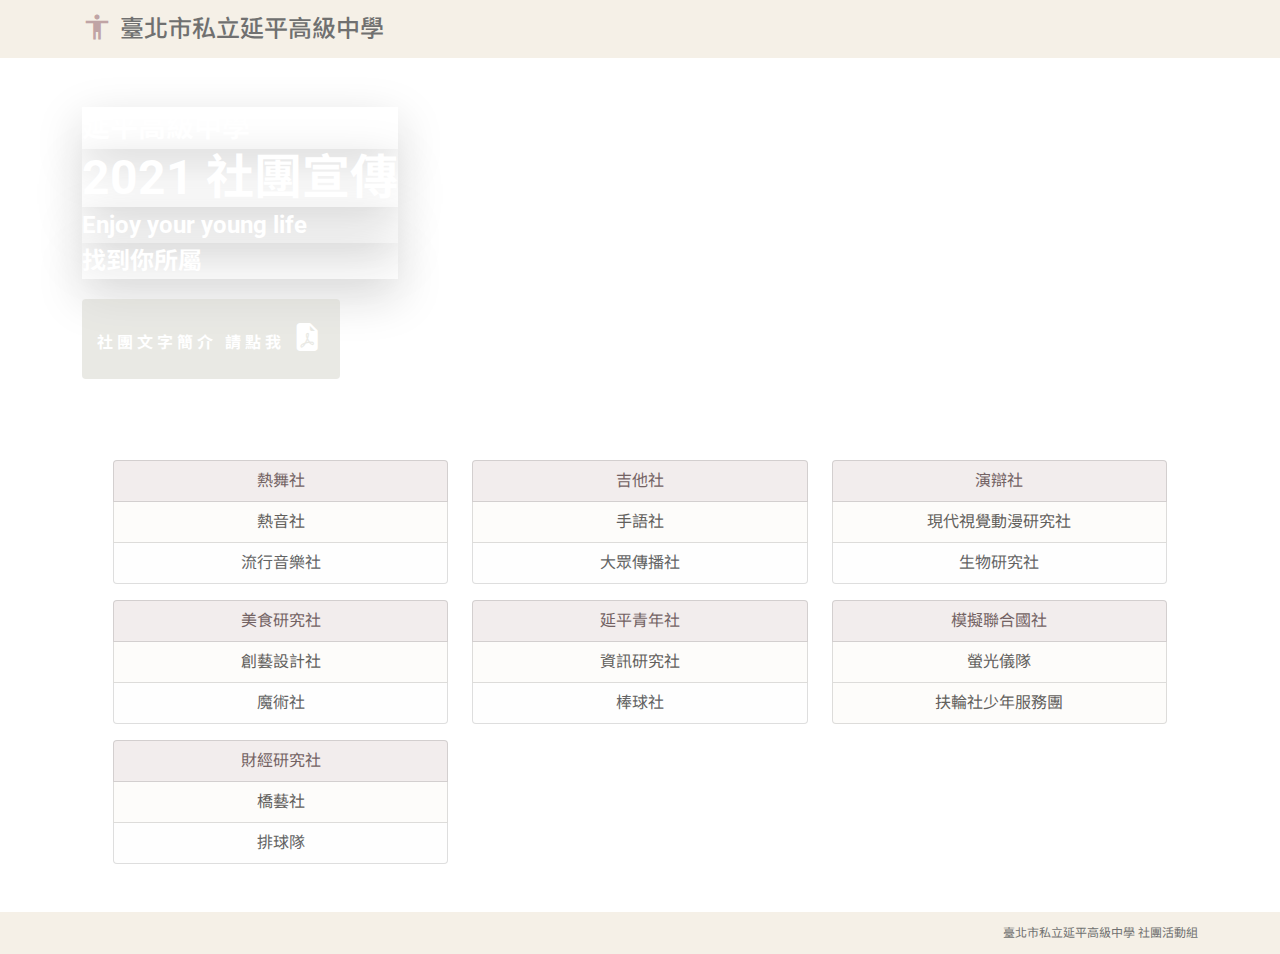
==== commit 40f93cbb: "Update 2021-08-27T08:34:17.103Z" ====
--- a/index.html
+++ b/index.html
@@ -28,10 +28,10 @@
     <div class="banner d-flex align-items-center">
       <div class="container d-flex flex-column align-items-center align-items-md-start">
         <div class="banner-text mb-5 text-center text-md-start">
-          <p class="font-size-5 text-white fw-bolder shadow-lg">延平高級中學</p>
-          <h3 class="font-size-8 text-white fw-bolder shadow-lg">2021 社團宣傳</h3>
-          <p class="font-size-4 text-white fw-bolder shadow-lg">Enjoy your young life</p>
-          <p class="font-size-4 text-white fw-bolder shadow-lg">找到你所屬</p>          
+          <p class="font-size-5 font-size-lg-7 text-white fw-bolder shadow-lg">延平高級中學</p>
+          <h3 class="font-size-8 font-size-lg-12 text-white fw-bolder shadow-lg">2021 社團宣傳</h3>
+          <p class="font-size-4 font-size-lg-6 text-white fw-bolder shadow-lg">Enjoy your young life</p>
+          <p class="font-size-4 font-size-lg-6 text-white fw-bolder shadow-lg">找到你所屬</p>          
         </div>
         <div>
           <a href="https://drive.google.com/file/d/1YCvDUGKQiuctC30pTPOwZLxXnd4aTOr_/view?fbclid=IwAR2i_AhoOYMhfxfGI-hcwInXcMd5p7fSJtDEKocxbuThLIZrWnAUFJV5f6s" class="btn text-white fw-bold btn-decorative link-hover" target="blank">社團文字簡介 請點我<i class="bi bi-file-earmark-pdf-fill fs-3 ms-2"></i></a>          
@@ -157,7 +157,7 @@
   <div class="modal-dialog">
     <div class="modal-content">
       <div class="modal-header border-bottom border-5">
-        <h5 class="modal-title" id="exampleModalLabel">流行音樂舞蹈社</h5>
+        <h5 class="modal-title" id="exampleModalLabel">流行音樂社</h5>
         <button type="button" class="btn-close" data-bs-dismiss="modal" aria-label="Close"></button>
       </div>
       <div class="modal-body">        
--- a/assets/style/all.css
+++ b/assets/style/all.css
@@ -17493,44 +17493,94 @@
   font-size: 3.75rem;
 }
 
-.font-size-16 {
-  font-size: 4rem;
-}
-
-.font-size-17 {
-  font-size: 4.25rem;
-}
-
-.font-size-18 {
-  font-size: 4.5rem;
-}
-
-.font-size-19 {
-  font-size: 4.75rem;
-}
-
-.font-size-20 {
-  font-size: 5rem;
-}
-
-.font-size-21 {
-  font-size: 5.25rem;
-}
-
-.font-size-22 {
-  font-size: 5.5rem;
-}
-
-.font-size-23 {
-  font-size: 5.75rem;
-}
-
-.font-size-24 {
-  font-size: 6rem;
-}
-
-.font-size-25 {
-  font-size: 6.25rem;
+@media (min-width: 992px) {
+  .font-size-lg-1 {
+    font-size: 0.25rem;
+  }
+}
+
+@media (min-width: 992px) {
+  .font-size-lg-2 {
+    font-size: 0.5rem;
+  }
+}
+
+@media (min-width: 992px) {
+  .font-size-lg-3 {
+    font-size: 0.75rem;
+  }
+}
+
+@media (min-width: 992px) {
+  .font-size-lg-4 {
+    font-size: 1rem;
+  }
+}
+
+@media (min-width: 992px) {
+  .font-size-lg-5 {
+    font-size: 1.25rem;
+  }
+}
+
+@media (min-width: 992px) {
+  .font-size-lg-6 {
+    font-size: 1.5rem;
+  }
+}
+
+@media (min-width: 992px) {
+  .font-size-lg-7 {
+    font-size: 1.75rem;
+  }
+}
+
+@media (min-width: 992px) {
+  .font-size-lg-8 {
+    font-size: 2rem;
+  }
+}
+
+@media (min-width: 992px) {
+  .font-size-lg-9 {
+    font-size: 2.25rem;
+  }
+}
+
+@media (min-width: 992px) {
+  .font-size-lg-10 {
+    font-size: 2.5rem;
+  }
+}
+
+@media (min-width: 992px) {
+  .font-size-lg-11 {
+    font-size: 2.75rem;
+  }
+}
+
+@media (min-width: 992px) {
+  .font-size-lg-12 {
+    font-size: 3rem;
+  }
+}
+
+@media (min-width: 992px) {
+  .font-size-lg-13 {
+    font-size: 3.25rem;
+  }
+}
+
+@media (min-width: 992px) {
+  .font-size-lg-14 {
+    font-size: 3.5rem;
+  }
+}
+
+@media (min-width: 992px) {
+  .font-size-lg-15 {
+    font-size: 3.75rem;
+  }
 }
 
 .fw-medium {
